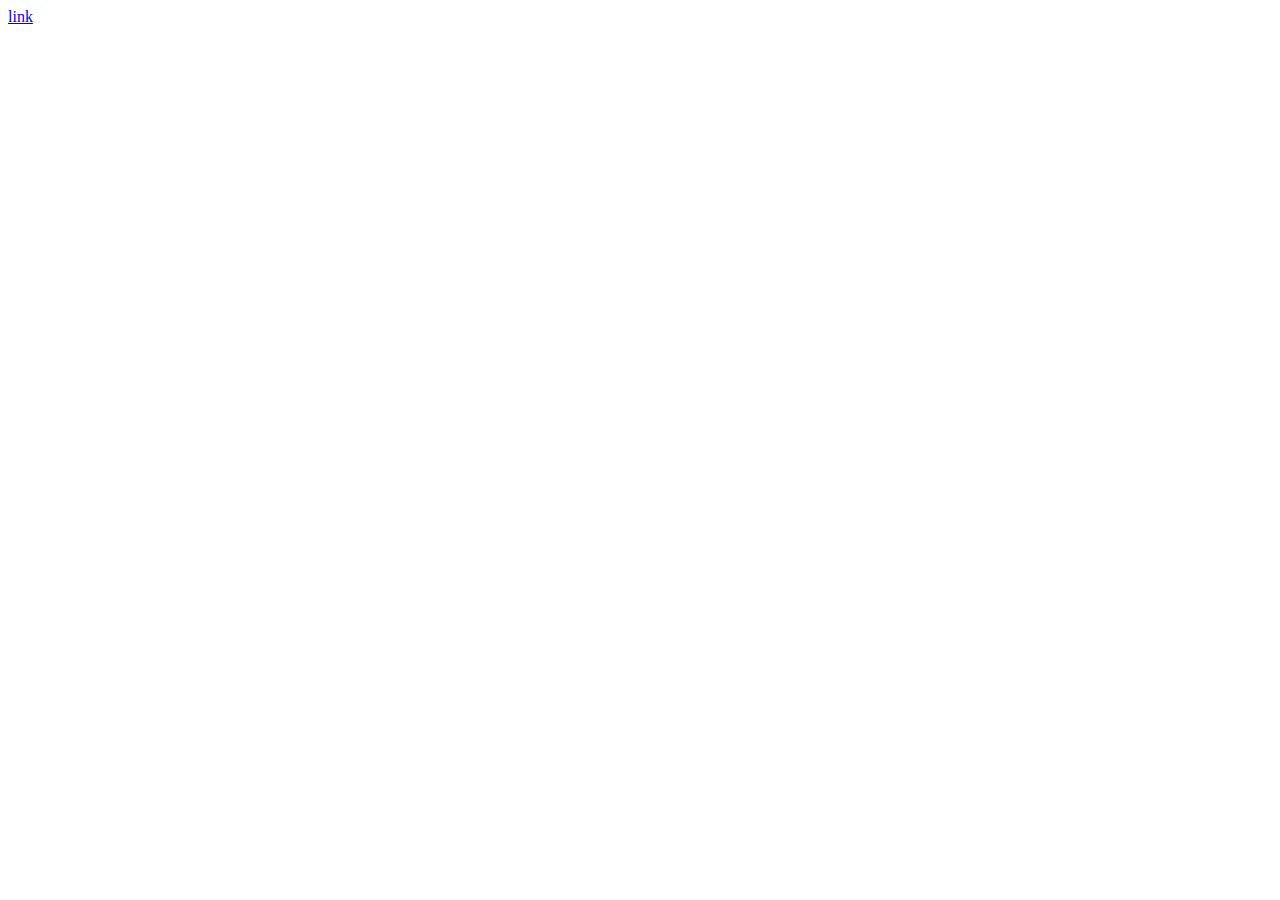
==== pagina2.html @ dc803ecb "cambios clase" ====
<!DOCTYPE html>
<html lang="en">
<head>
    <meta charset="UTF-8">
    <meta name="viewport" content="width=device-width, initial-scale=1.0">
    <title>nose</title>
</head>
<body>
    <a href = "index.html"> link</a>
    
</body>
</html>
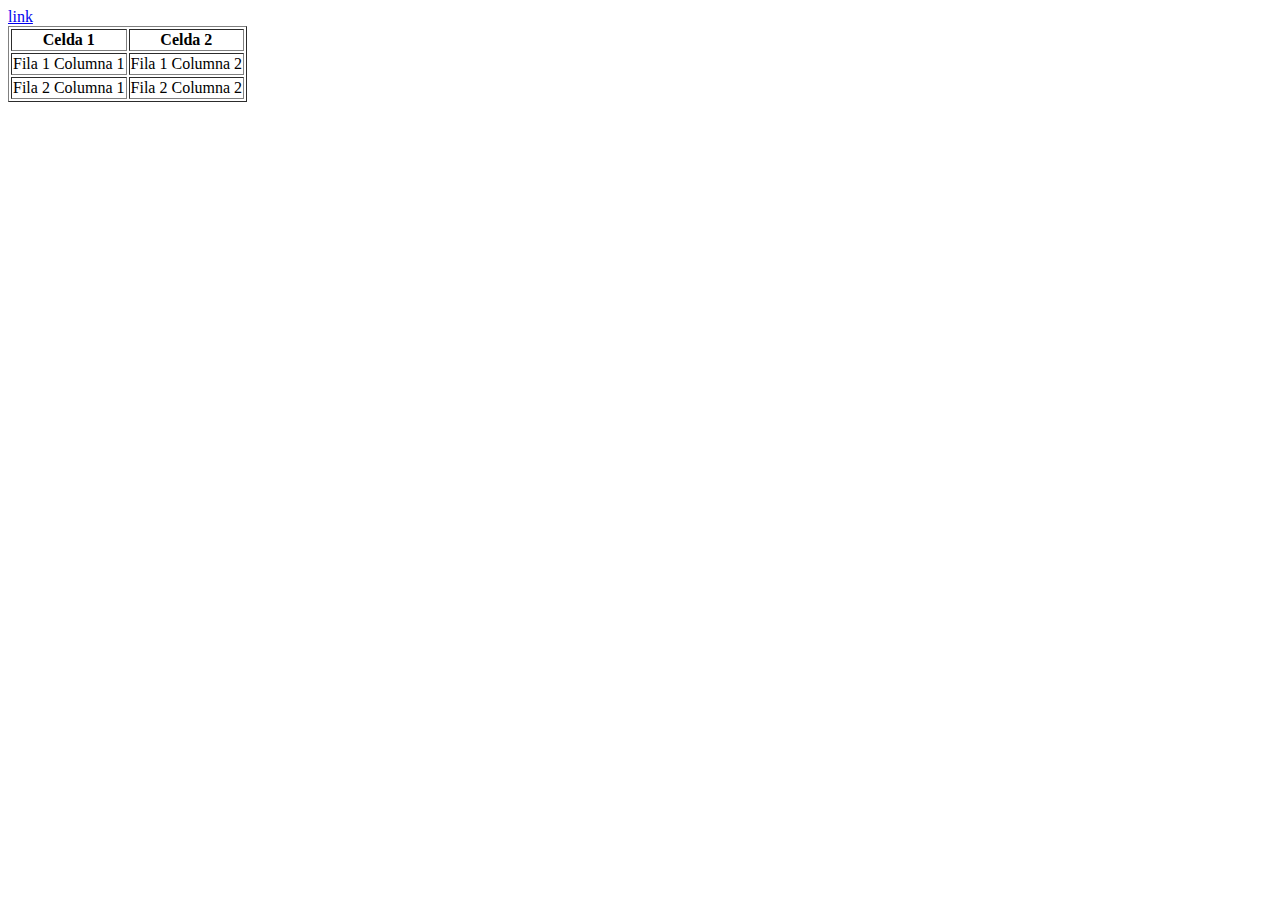
==== commit cfefe5dc: "pagina2" ====
--- a/pagina2.html
+++ b/pagina2.html
@@ -7,6 +7,21 @@
 </head>
 <body>
     <a href = "index.html"> link</a>
-    
+    <table border>
+        <thead> 
+            <th> Celda 1</th>
+            <th> Celda 2</th>
+        </thead>
+        <tbody>
+            <tr> 
+                <td>Fila 1 Columna 1</td>
+                <td>Fila 1 Columna 2</td>
+            </tr>
+            <tr> 
+                <td>Fila 2 Columna 1</td>
+                <td>Fila 2 Columna 2</td>
+            </tr>
+        </tbody>
+    </table>
 </body>
 </html>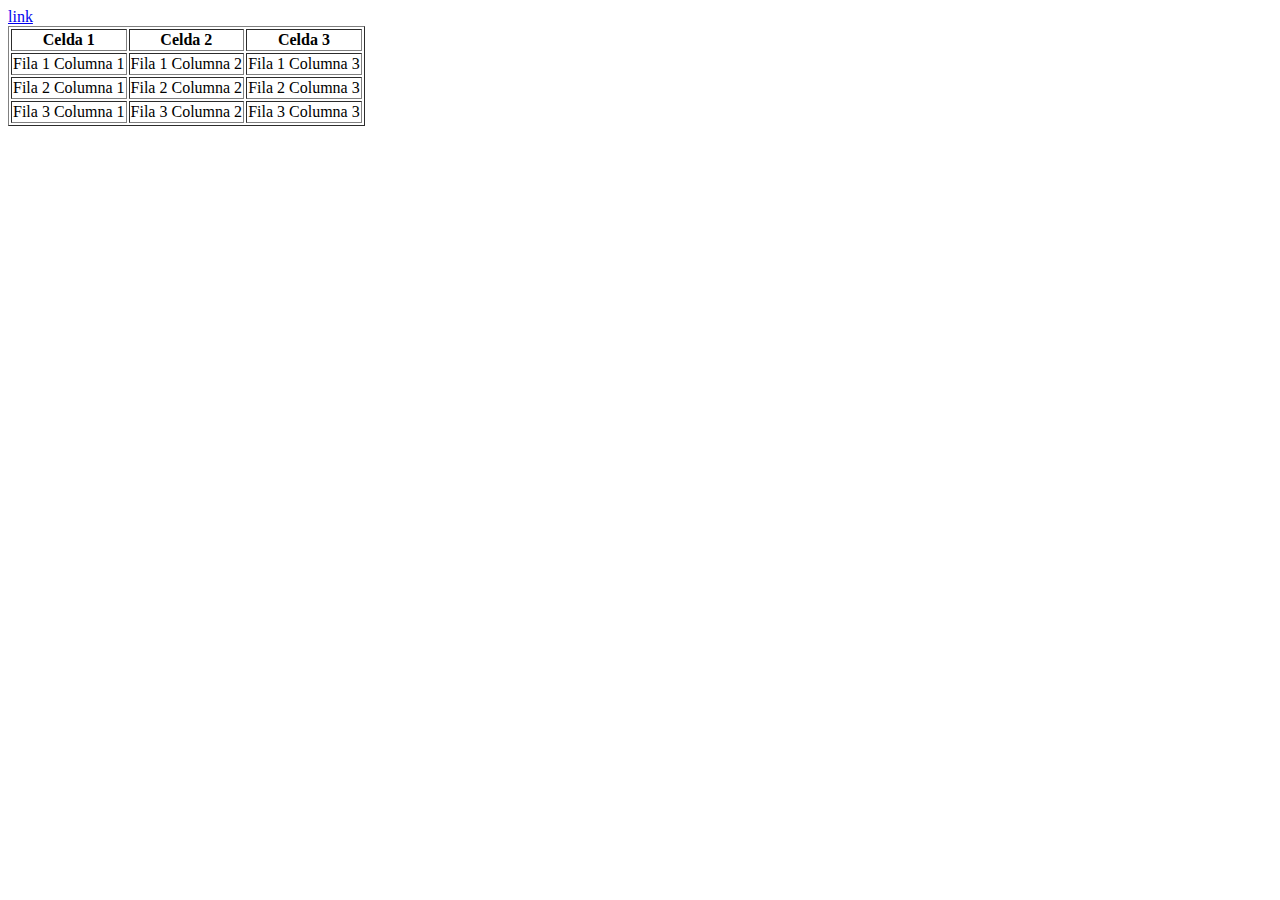
==== commit 2e0b2e85: "primeros cambios: navegacion" ====
--- a/pagina2.html
+++ b/pagina2.html
@@ -11,15 +11,23 @@
         <thead> 
             <th> Celda 1</th>
             <th> Celda 2</th>
+            <th> Celda 3</th>
         </thead>
         <tbody>
             <tr> 
                 <td>Fila 1 Columna 1</td>
                 <td>Fila 1 Columna 2</td>
+                <td>Fila 1 Columna 3</td>
             </tr>
             <tr> 
                 <td>Fila 2 Columna 1</td>
                 <td>Fila 2 Columna 2</td>
+                <td>Fila 2 Columna 3</td>
+            </tr>
+            <tr> 
+                <td>Fila 3 Columna 1</td>
+                <td>Fila 3 Columna 2</td>
+                <td>Fila 3 Columna 3</td>
             </tr>
         </tbody>
     </table>
